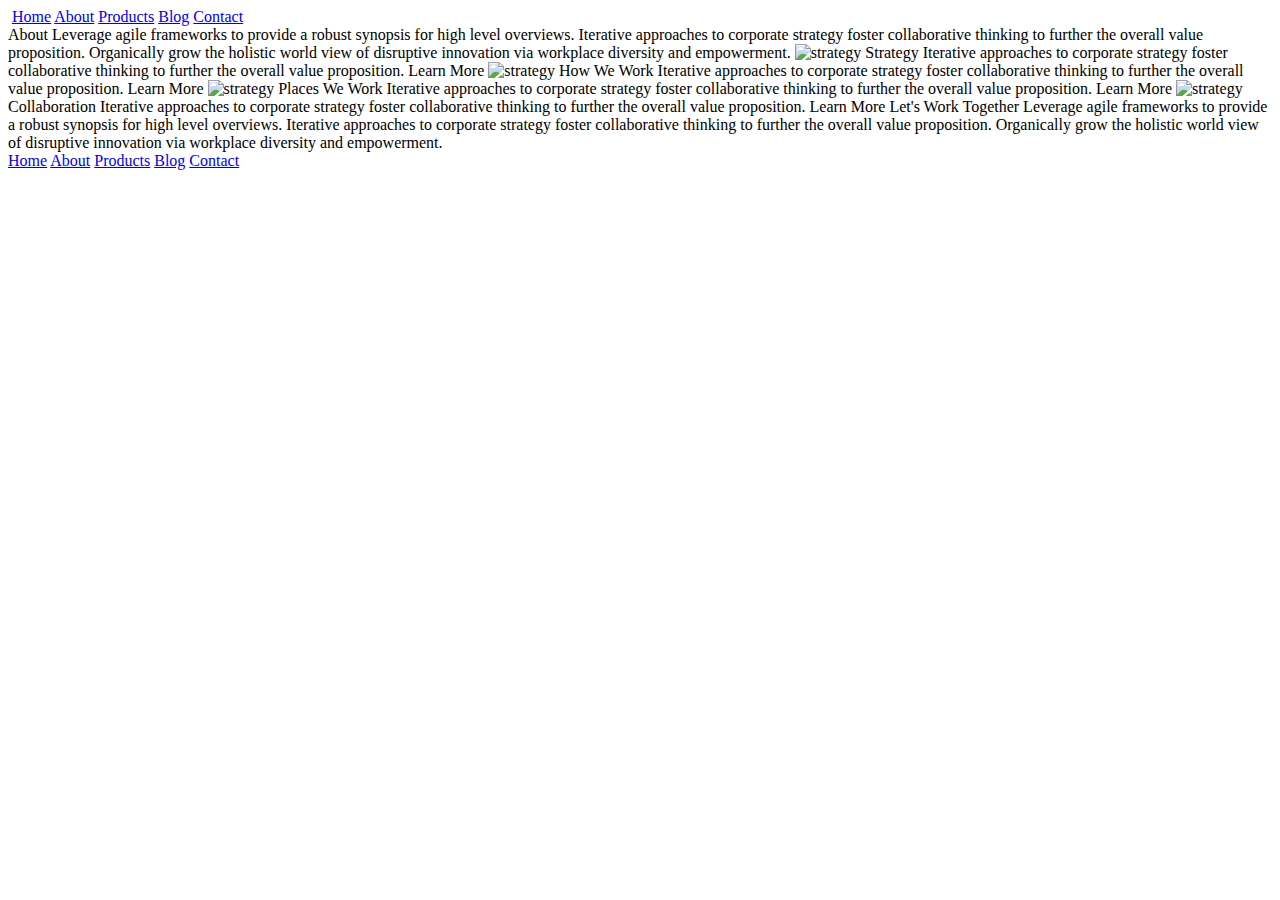
==== about.html @ 6578e63a "added nav bar and header images; updated readme" ====
<!doctype html>

<html lang="en">
<head>
  <meta charset="utf-8">

  <title>Sprint Challenge - About</title>

  <link href="https://fonts.googleapis.com/css?family=Roboto|Rubik" rel="stylesheet">
  <link rel="stylesheet" href="css/index.css">

</head>

<body>
    
    <div class="container about-page">
      <header>
        <nav>
            <a href="#"><img src="./img/lambda-black.png" alt=""></a>
            <a href="#">Home</a>
            <a href="#">About</a>
            <a href="#">Products</a>
            <a href="#">Blog</a>
            <a href="#">Contact</a>
        </nav>
    
      </header> 
     
    About

    Leverage agile frameworks to provide a robust synopsis for high level overviews. Iterative approaches to corporate strategy foster collaborative thinking to further the overall value proposition. Organically grow the holistic world view of disruptive innovation via workplace diversity and empowerment.


    <img src="img/about-plan.png" alt="strategy">
    
    Strategy
    
    Iterative approaches to corporate strategy foster collaborative thinking to further the overall value proposition.

    Learn More



    <img src="img/about-working.png" alt="strategy">
    
    How We Work
    
    Iterative approaches to corporate strategy foster collaborative thinking to further the overall value proposition.

    Learn More



    <img src="img/about-office.png" alt="strategy">
    
    Places We Work

    Iterative approaches to corporate strategy foster collaborative thinking to further the overall value proposition.

    Learn More

    <img src="img/about-meeting.png" alt="strategy">
    
    Collaboration
    
    Iterative approaches to corporate strategy foster collaborative thinking to further the overall value proposition.

    Learn More

    Let's Work Together

    Leverage agile frameworks to provide a robust synopsis for high level overviews. Iterative approaches to corporate strategy foster collaborative thinking to further the overall value proposition. Organically grow the holistic world view of disruptive innovation via workplace diversity and empowerment.
        
      <footer>
        <nav>
          <a href="index.html">Home</a>
          <a href="#">About</a>
          <a href="#">Products</a>
          <a href="#">Blog</a>
          <a href="#">Contact</a>
        </nav>
      </footer>
    </div><!-- container -->        
</body>
</html>
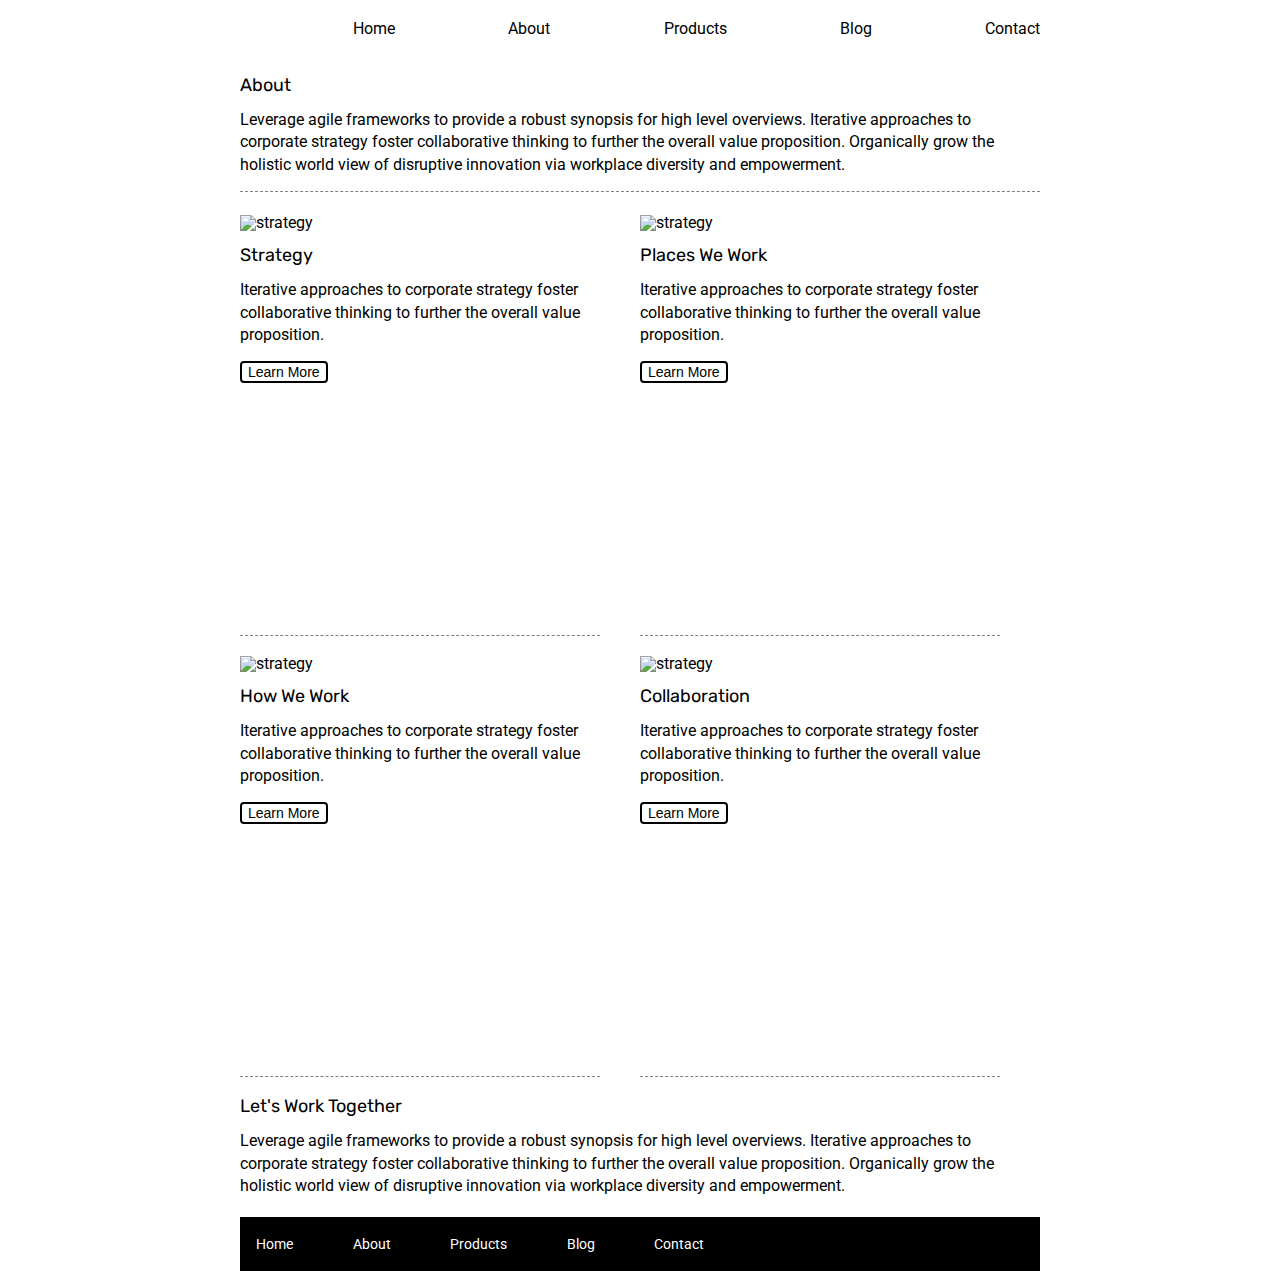
==== commit e9518814: "updated CSS to account for about page" ====
--- a/about.html
+++ b/about.html
@@ -17,60 +17,64 @@
       <header>
         <nav>
             <a href="#"><img src="./img/lambda-black.png" alt=""></a>
-            <a href="#">Home</a>
+            <a href="./index.html">Home</a>
             <a href="#">About</a>
             <a href="#">Products</a>
             <a href="#">Blog</a>
             <a href="#">Contact</a>
         </nav>
+
+        <img src="./img/jumbo-about.png" alt="">
+        <article class="about">
+          <h3>About</h3>
+
+            <p>Leverage agile frameworks to provide a robust synopsis for high level overviews. Iterative approaches to corporate strategy foster collaborative thinking to further the overall value proposition. Organically grow the holistic world view of disruptive innovation via workplace diversity and empowerment.</p>
+        </article>
     
       </header> 
-     
-    About
+      <hr>
+      <main>
+        <div class="column">
+          <div class="row">
+            <article class="strategy">
+              <img src="img/about-plan.png" alt="strategy">    
+              <h3>Strategy</h3>
+              <p>Iterative approaches to corporate strategy foster collaborative thinking to further the overall value proposition.</p>
+              <button>Learn More</button>
+            </article>
+              <hr>
+            <article class="how-we-work">
+              <img src="img/about-working.png" alt="strategy">
+                <h3>How We Work</h3>
+                <p>Iterative approaches to corporate strategy foster collaborative thinking to further the overall value proposition.</p>
+                <button>Learn More</button>
+            </article>
+            <hr>
+          </div>
+          <div class="row">
+            <article class="places">
+              <img src="img/about-office.png" alt="strategy">    
+              <h3>Places We Work</h3>
+              <p>Iterative approaches to corporate strategy foster collaborative thinking to further the overall value proposition.</p>
+              <button>Learn More</button>
+            </article>
+            <hr>
+            <article class="collaboration">
+              <img src="img/about-meeting.png" alt="strategy"> 
+                <h3>Collaboration</h3>
+                <p>Iterative approaches to corporate strategy foster collaborative thinking to further the overall value proposition.</p>
+                <button>Learn More</button>
+            </article>
+            <hr>
+          </div>
+        </div>
 
-    Leverage agile frameworks to provide a robust synopsis for high level overviews. Iterative approaches to corporate strategy foster collaborative thinking to further the overall value proposition. Organically grow the holistic world view of disruptive innovation via workplace diversity and empowerment.
+        <section class="lower-section">
+          <h3>Let's Work Together</h3>
+          <p>Leverage agile frameworks to provide a robust synopsis for high level overviews. Iterative approaches to corporate strategy foster collaborative thinking to further the overall value proposition. Organically grow the holistic world view of disruptive innovation via workplace diversity and empowerment.</p>
+        </section>
 
-
-    <img src="img/about-plan.png" alt="strategy">
-    
-    Strategy
-    
-    Iterative approaches to corporate strategy foster collaborative thinking to further the overall value proposition.
-
-    Learn More
-
-
-
-    <img src="img/about-working.png" alt="strategy">
-    
-    How We Work
-    
-    Iterative approaches to corporate strategy foster collaborative thinking to further the overall value proposition.
-
-    Learn More
-
-
-
-    <img src="img/about-office.png" alt="strategy">
-    
-    Places We Work
-
-    Iterative approaches to corporate strategy foster collaborative thinking to further the overall value proposition.
-
-    Learn More
-
-    <img src="img/about-meeting.png" alt="strategy">
-    
-    Collaboration
-    
-    Iterative approaches to corporate strategy foster collaborative thinking to further the overall value proposition.
-
-    Learn More
-
-    Let's Work Together
-
-    Leverage agile frameworks to provide a robust synopsis for high level overviews. Iterative approaches to corporate strategy foster collaborative thinking to further the overall value proposition. Organically grow the holistic world view of disruptive innovation via workplace diversity and empowerment.
-        
+      </main>  
       <footer>
         <nav>
           <a href="index.html">Home</a>
--- a/css/index.css
+++ b/css/index.css
@@ -0,0 +1,244 @@
+/* http://meyerweb.com/eric/tools/css/reset/ 
+   v2.0 | 20110126
+   License: none (public domain)
+*/
+
+html, body, div, span, applet, object, iframe,
+h1, h2, h3, h4, h5, h6, p, blockquote, pre,
+a, abbr, acronym, address, big, cite, code,
+del, dfn, em, img, ins, kbd, q, s, samp,
+small, strike, strong, sub, sup, tt, var,
+b, u, i, center,
+dl, dt, dd, ol, ul, li,
+fieldset, form, label, legend,
+table, caption, tbody, tfoot, thead, tr, th, td,
+article, aside, canvas, details, embed, 
+figure, figcaption, footer, header, hgroup, 
+menu, nav, output, ruby, section, summary,
+time, mark, audio, video {
+	margin: 0;
+	padding: 0;
+	border: 0;
+	font-size: 100%;
+	font: inherit;
+	vertical-align: baseline;
+}
+/* HTML5 display-role reset for older browsers */
+article, aside, details, figcaption, figure, 
+footer, header, hgroup, menu, nav, section {
+	display: block;
+}
+body {
+	line-height: 1;
+}
+ol, ul {
+	list-style: none;
+}
+blockquote, q {
+	quotes: none;
+}
+blockquote:before, blockquote:after,
+q:before, q:after {
+	content: '';
+	content: none;
+}
+table {
+	border-collapse: collapse;
+	border-spacing: 0;
+}
+
+* {
+    box-sizing: border-box;
+}
+
+html, body {
+    height: 100%;
+    font-family: 'Roboto', sans-serif;
+}
+
+h1, h2, h3, h4, h5 {
+    font-size: 18px;
+    margin-bottom: 15px;
+    font-family: 'Rubik', sans-serif;
+}
+
+p {
+    line-height: 1.4;
+}
+
+.container {
+    width: 800px;
+    margin: 0 auto;
+}
+
+.top-content {
+    display: flex;
+    flex-wrap: wrap;
+    justify-content: space-evenly;
+    margin-bottom: 20px;
+    border-bottom: 1px dashed black;
+}
+
+nav {
+    margin: 20px 0px;
+
+    display: flex;
+    justify-content:space-between;
+    align-items: center;
+}
+
+a {
+    color:black;
+    text-decoration: none;
+
+}
+
+img{
+    margin-bottom: 15px;
+}
+
+.top-content .text-container {
+    width: 48%;
+    padding: 0 1%;
+    padding-bottom: 20px;  
+}
+
+.middle-content {
+    margin-bottom: 20px;
+    border-bottom: 1px dashed black;
+}
+
+.middle-content h2 {
+    padding: 0 2%;
+    margin-bottom: 0;
+}
+
+.middle-content .boxes {
+    display: flex;
+    flex-wrap: wrap;
+    justify-content: space-evenly;
+}
+
+.middle-content .boxes .box {
+    width: 12.5%;
+    height: 100px;
+    background: black;
+    margin: 20px 2.5%;
+    color: white;
+    display: flex;
+    align-items: center;
+    justify-content: center;
+}
+
+.middle-content .boxes .box1{
+    background-color: teal;
+}
+
+.middle-content .boxes .box2{
+    background-color: gold;
+}
+
+.middle-content .boxes .box3{
+    background-color: cadetblue;
+}
+
+.middle-content .boxes .box4{
+    background-color: coral;
+}
+
+.middle-content .boxes .box5{
+    background-color: crimson;
+}
+
+.middle-content .boxes .box6{
+    background-color: forestgreen;
+}
+
+.middle-content .boxes .box7{
+    background-color: darkorchid;
+}
+
+.middle-content .boxes .box8{
+    background-color: hotpink;
+}
+
+.middle-content .boxes .box9{
+    background-color: indigo;
+}
+
+.middle-content .boxes .box10{
+    background-color: dodgerblue;
+}
+
+main article {
+    height: 400px;
+    width: 400px;
+    margin: 15px 0px;
+
+}
+
+p {
+    margin: 15px 0px;
+}
+
+hr{
+    border-style: none none dashed;
+}
+
+.row hr {
+    border-style: none none dashed;
+    width: 90%;
+    margin: 20px 20px 20px 0px ;
+}
+
+.column {
+    display: flex;  
+    justify-content: center;
+    align-items: stretch;
+}
+
+
+
+button {
+    background-color: white;
+    color; black
+    padding: 10px;
+    border: 2px solid black;
+    border-radius: 4px;
+    font-size: 14px;
+    text-align: center;
+    display: inline-block;
+}
+
+.bottom-content {
+    display: flex;
+    margin: 0 2% 20px;
+    justify-content: space-around;
+}
+
+.bottom-content .text-container {
+    padding-right: 4%;
+}
+
+.bottom-content .text-container:last-child {
+    padding-right: 0;
+}
+
+footer {
+    width: 100%;
+    background: black;
+}
+
+footer nav {
+    width: 60%;
+    display: flex;
+    justify-content: space-between;
+    align-items: center;
+    padding: 20px 2%;
+    font-size: 14px;
+}
+
+footer nav a {
+    color: white;
+    text-decoration: none;
+}